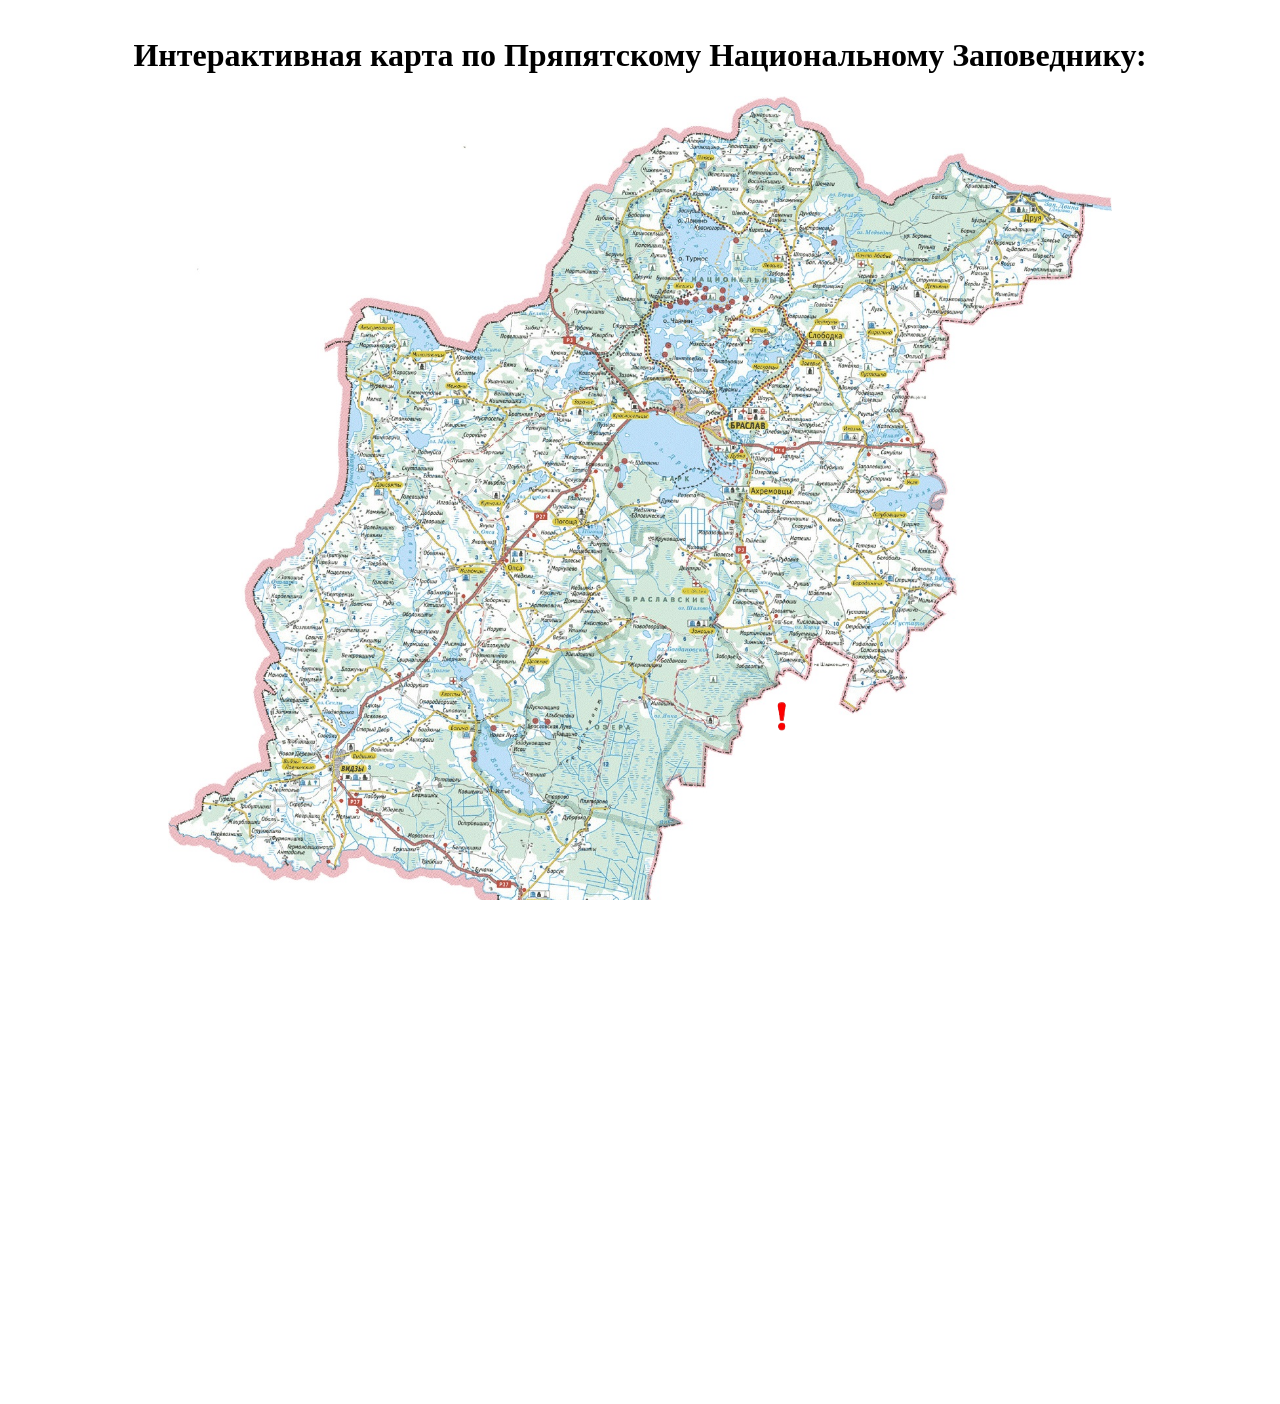
==== braslav.html @ 5e812789 "add" ====
<!DOCTYPE html>
<html lang="en">

<head>
    <meta charset="UTF-8">
    <meta name="viewport" content="width=device-width, initial-scale=1.0, maximum-scale=1.0, user-scalable=no">
    <link rel="stylesheet" href="pripyat.css">
    <title></title>
</head>

<body>
    <header>

    </header>
    <div class="container">

        <h1>Интерактивная карта по Пряпятскому Национальному Заповеднику:</h1>

        <div class="map-stage">
            <img src="image/braslav.jpg" alt="map">
            <div class="hotspot-layer"></div>
        </div>
        <div class="popup-overlay" hidden></div>

        <div class="map-popup" hidden>
            <button type="button" class="popup-close" aria-label="Закрыть">×</button>

            <h2 class="popup-title"></h2>

            <details class="popup-details1">
                <summary class="popup-summary1"></summary>
                <p class="popup-text"></p>
            </details>

            <details class="popup-details2">
                <summary class="popup-summary2"></summary>
                <video class="popup-video" controls playsinline hidden></video>
            </details>
        </div>
        <div class="quiz-container" id="quiz">
            <div class="quiz-header">
                <h2 id="question">Вопрос появится здесь</h2>
                <ul id="answer-list">
                    <li><input type="radio" name="answer" id="ans1" value="0">
                        <label for="ans1">Текст варианта ответа</label>
                    </li>
                    <li><input type="radio" name="answer" id="ans2" value="1">
                        <label for="ans2">Вариант Б</label>
                    </li>
                    <li><input type="radio" name="answer" id="ans3" value="2">
                        <label for="ans3">Вариант В</label>
                    </li>
                    <li><input type="radio" name="answer" id="ans4" value="3">
                        <label for="ans4">Вариант Г</label>
                    </li>
                </ul>
                <button id="submit">Следующий вопрос</button>
            </div>

        </div>


    </div>
    <script src="braslav.js"></script>
</body>

</html>
---- pripyat.css ----
html, body {
  margin: 0;
  height: 100%;
  overflow-x: hidden;
}

.container {
  display: flex;
  justify-content: center; 
  align-items: center;     
  padding: 16px;
  box-sizing: border-box;
  flex-direction: column;
}

.map-stage {
  position: relative;
  display: inline-block;
  width: auto;
  max-width: 100%;
}

.map-stage img {
  display: block;
  width: auto;
  height: auto;
  max-width: 100%;
  max-height: calc(100vh - 32px);
}

.hotspot-layer {
  position: absolute;
  inset: 0;
  pointer-events: none;
}

.marker {
  position: absolute; 
  transform: translate(-50%, -50%);
  width: 32px;
  height: 32px;
  padding: 0;
  border: 0px solid black;
  border-radius: 50%;
  background: transparent;
  cursor: pointer;
  pointer-events: auto;
}

.marker img {
  width: 100%;
  height: 100%;
  border-radius: 50%;
  display: block;
}

.marker.is-active {
  border-color: #ffcc00;  
}
.map-popup {
  position: fixed;
  z-index: 20;
  box-sizing: border-box;
  width: min(520px, calc(100vw - 32px));
  max-width: 520px;
  min-width: 280px;
  max-height: 85vh;
  overflow-y: auto;
  padding: 28px 16px 16px;
  background: #fff;
  border-radius: 20px;
  box-shadow: 0 8px 24px rgba(0, 0, 0, 0.25);
  opacity: 0.95;
  text-align: center;
}

.map-popup img,
.popup-inline {
  max-width: 100%;
  height: auto;
  max-height: 180px;
  object-fit: contain;
  display: block;
  margin: 0 auto 8px;
}

.popup-details {
  margin-top: 8px;
  text-align: left;
}

.popup-summary {
  display: block;
  text-align: center;
  cursor: pointer;
  font-weight: 700;
  font-family: "Inter", sans-serif;
font-weight: 200;
font-size: 18px;
line-height: 133%;
text-align: center;
color: #000;
}
.popup-summary::-webkit-details-marker {
  display: none;
}

.popup-video {
  display: block;
  width: 100%;
  height: auto;
  max-height: 320px;
  margin: 10px 0 0;
  border-radius: 12px;
  background: #000;
}


@media (max-width: 699px) {
  html, body {
    overflow: auto;
  }

  .container {
    height: auto;
    min-height: 100vh;
    align-items: flex-start;
    padding: 12px;
  }

  .map-stage {
    display: block;
    width: 100%;
  }

  .map-stage img {
    width: 100%;
    max-height: none;
  }
  .map-popup {
    left: 50% !important;
    right: auto !important;
    top: auto !important;
    bottom: 16px !important;
    transform: translateX(-50%) !important;
    width: calc(100vw - 24px) !important;
    max-width: none !important;
    max-height: 75vh;
  }

  .popup-video {
    max-height: 220px;
  }

  .map-popup img,
  .popup-inline {
    max-width: 100%;
    max-height: 140px;
    width: auto;
    height: auto;
    object-fit: contain;
    display: block;
    margin: 0 auto 8px;
  }

}


.popup-text {
  margin: 0;
  font-size: 14px;
  line-height: 1.4;
  color: #333;
}

.popup-close {
  position: absolute;
  top: 8px;
  right: 8px;
  border: 0;
  background: transparent;
  font-size: 20px;
  cursor: pointer;
}
.popup-title {
  display: block;
  margin: 0 0 8px;
  font-size: 20px;
  font-weight: 700;
  color: #1a73e8;
  text-decoration: none;
}

.popup-title[href] {
  text-decoration: underline;
}

.popup-title[href]:hover {
  color: #0b57d0;
}
.quiz-container {
    width: 100%;
    max-width: 420px;
    margin-top: 20px;
}

.quiz-header {
    width: 100%;
    max-width: 90vw;
    min-width: 280px;
    max-height: 80vh;
    overflow-y: auto;
    padding: 28px 16px 16px;
    background: #fff;
    border-radius: 20px;
    box-shadow: 0 8px 28px rgba(0, 0, 0, 0.28);
    opacity: 0.97;
    text-align: center;
}
#question {
    margin: 0 0 20px;
    font-size: 1.25rem;
    line-height: 1.35;
}

/* ===== Список ответов (2×2) ===== */
#answer-list {
    display: grid;
    grid-template-columns: 1fr 1fr;
    gap: 14px 16px;
    list-style: none;
    padding: 0;
    margin: 24px 0 28px;
}

#answer-list li {
    margin: 0;
    position: relative;
}

/* Прячем стандартные радиокнопки */
#answer-list input[type="radio"] {
    position: absolute;
    opacity: 0;
    width: 0;
    height: 0;
}

/* Сами варианты ответов */
#answer-list label {
    display: flex;
    align-items: center;
    justify-content: center;
    min-height: 64px;
    padding: 14px 16px;
    background: #f8f9fa;
    border: 2px solid #e9ecef;
    border-radius: 14px;
    cursor: pointer;
    font-size: 16px;
    font-weight: 500;
    color: #2c3e50;
    text-align: center;
    transition: all 0.22s ease;
    user-select: none;
}

/* При наведении */
#answer-list label:hover {
    border-color: #2ecc71;
    background: #f1f8e9;
    transform: translateY(-2px);
}

/* Когда вариант выбран */
#answer-list li.selected label,
#answer-list input:checked + label {
    background: #e8f5e9;
    border-color: #2ecc71;
    color: #1b5e20;
    font-weight: 600;
    box-shadow: 0 4px 14px rgba(46, 204, 113, 0.25);
}

/* Небольшое нажатие */
#answer-list label:active {
    transform: translateY(0);
}

/* Кнопка */
#submit {
    display: block;
    width: 100%;
    margin-top: 20px;
    padding: 14px;
    background: #4a90e2;
    color: white;
    border: none;
    border-radius: 14px;
    font-size: 1.05rem;
    font-weight: 600;
    cursor: pointer;
    transition: background 0.2s;
}

#submit:hover {
    background: #357abd;
}
.restart-btn {
    display: block;
    width: 100%;
    margin-top: 20px;
    padding: 14px;
    background: #4a90e2;
    color: white;
    border: none;
    border-radius: 14px;
    font-size: 1.05rem;
    font-weight: 600;
    cursor: pointer;
    transition: background 0.2s;
}

.restart-btn:hover {
    background: #357abd;
    color: white;
}
.quiz-complete {
    width: 100%;
    max-width: 90vw;
    min-width: 280px;
    max-height: 80vh;
    overflow-y: auto;
    padding: 28px 16px 16px;
    background: #fff;
    border-radius: 20px;
    box-shadow: 0 8px 28px rgba(0, 0, 0, 0.28);
    opacity: 0.97;
    text-align: center;

}


@media (max-width: 699px) {
#answer-list {
    list-style: none;
    padding: 0;
    margin: 0;
    display: flex;
    flex-direction: column;
    gap: 12px;
}

#answer-list label {
    background: #f8f9fa;
    border: 2px solid #e0e0e0;
    border-radius: 14px;
    padding: 14px 16px;
    cursor: pointer;
    transition: all 0.2s ease;
    box-shadow: 0 2px 6px rgba(0, 0, 0, 0.06);
    display: flex;
    align-items: center;
    gap: 14px;
}
}
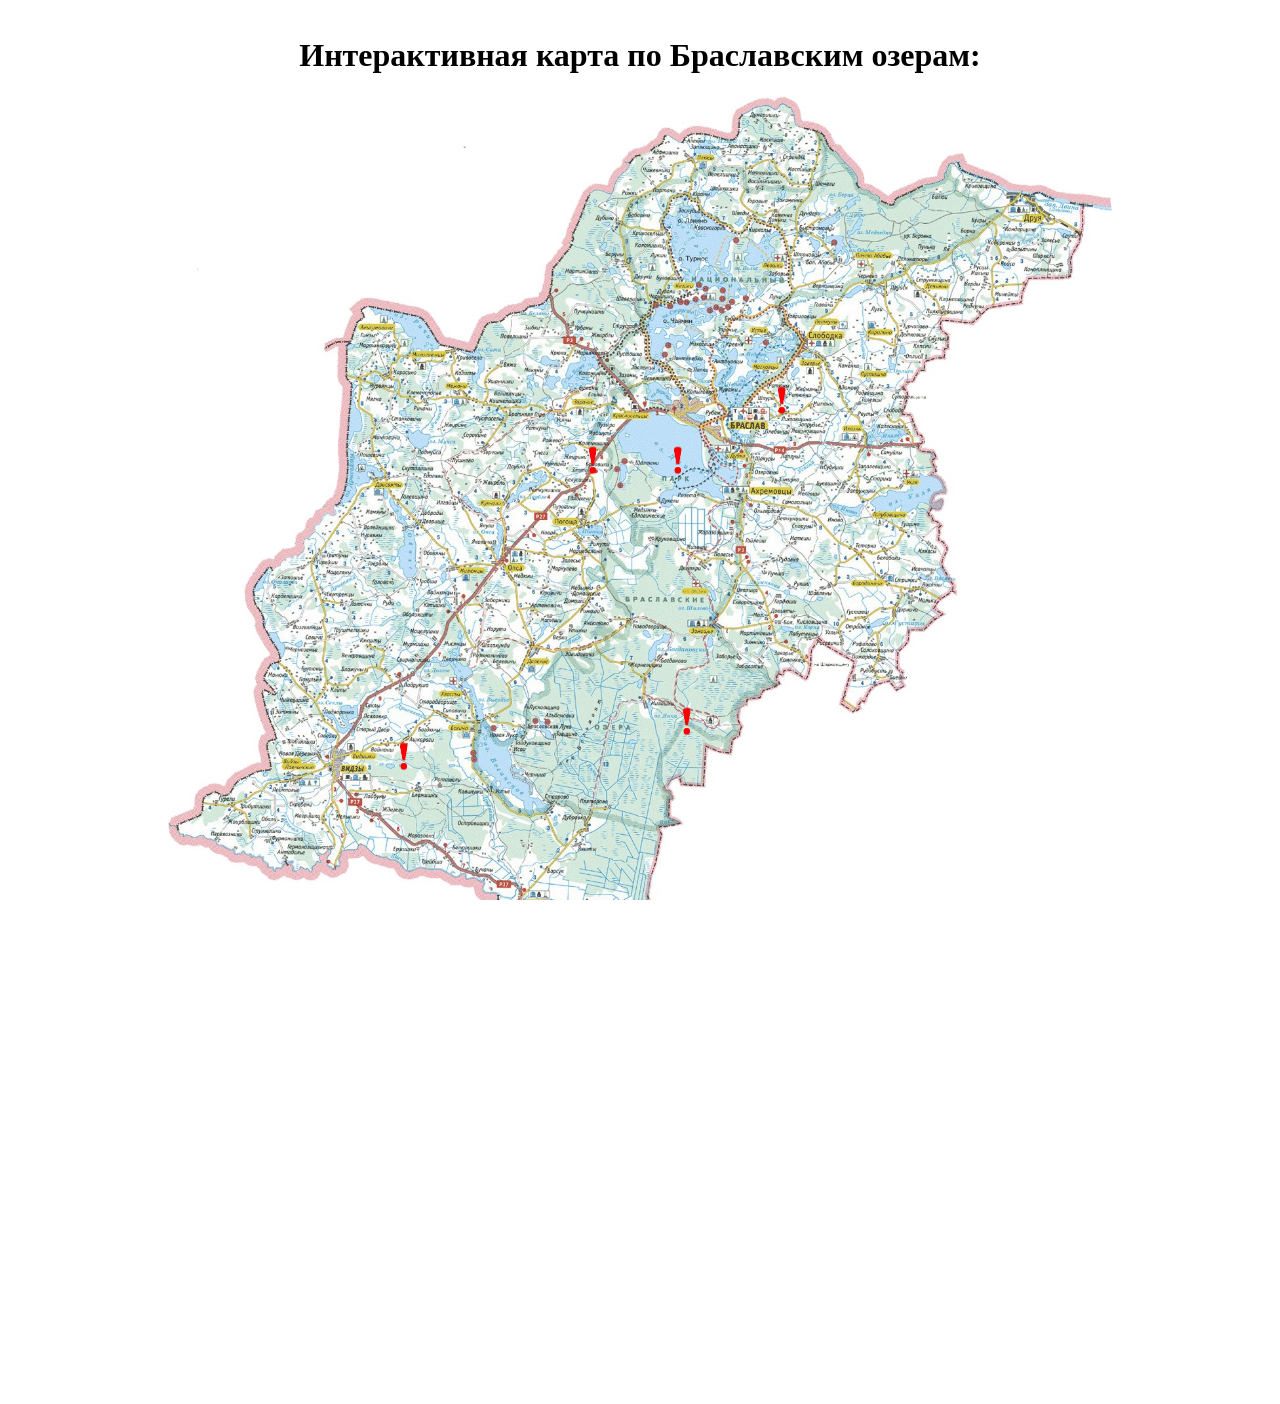
==== commit 382e9efa: "Update braslav.html" ====
--- a/braslav.html
+++ b/braslav.html
@@ -14,7 +14,7 @@
     </header>
     <div class="container">
 
-        <h1>Интерактивная карта по Пряпятскому Национальному Заповеднику:</h1>
+        <h1>Интерактивная карта по Браславским озерам:</h1>
 
         <div class="map-stage">
             <img src="image/braslav.jpg" alt="map">
